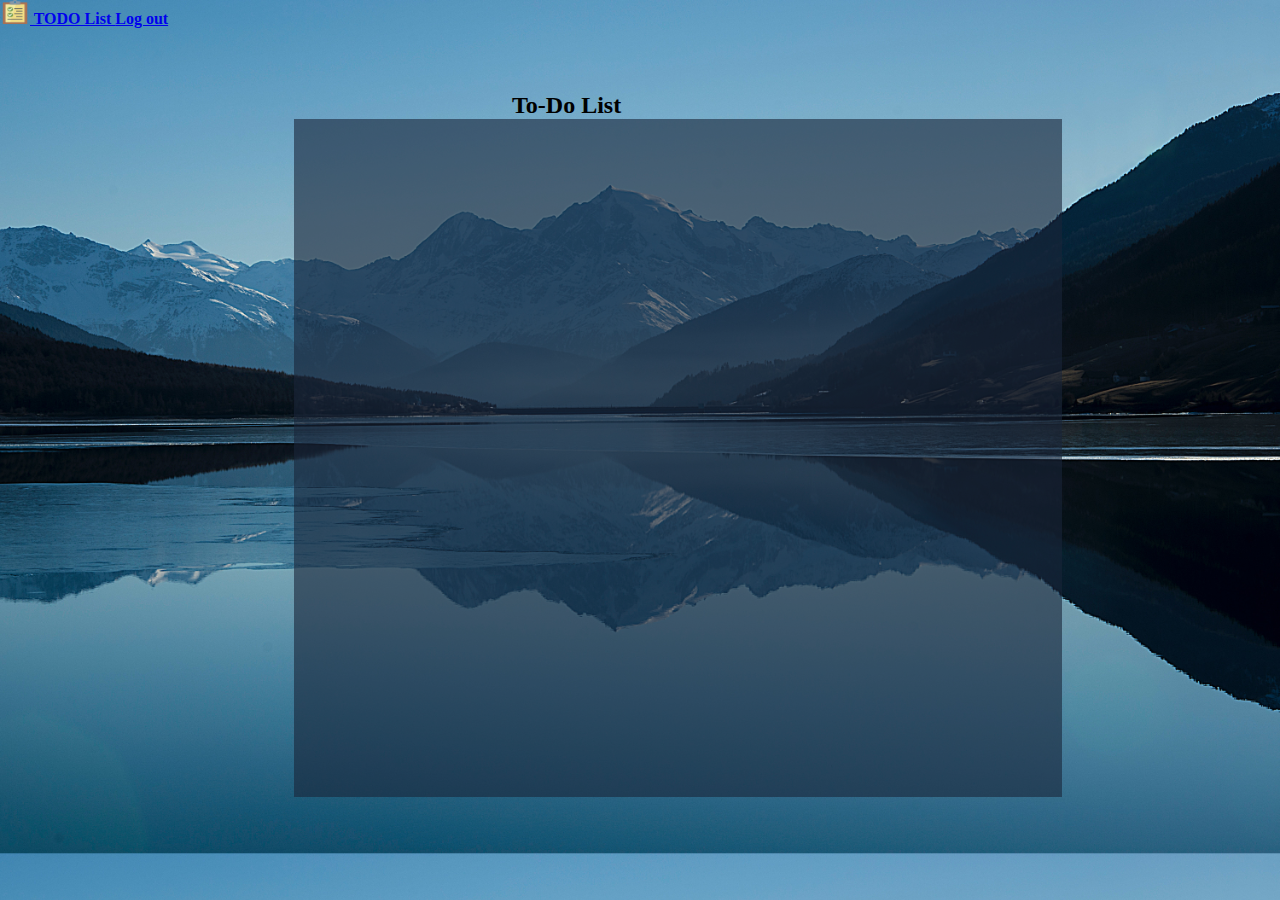
==== index.html @ e7fd038c "new git" ====
<!DOCTYPE html>
<html lang="en">
<head>
    <meta charset="UTF-8">
    <meta http-equiv="X-UA-Compatible" content="IE=edge">
    <meta name="viewport" content="width=device-width, initial-scale=1.0">
    <title>Todo-List</title>
    <link rel="stylesheet" href="style.css">
    <script src="https://cdn.jsdelivr.net/npm/@popperjs/core@2.10.2/dist/umd/popper.min.js" integrity="sha384-7+zCNj/IqJ95wo16oMtfsKbZ9ccEh31eOz1HGyDuCQ6wgnyJNSYdrPa03rtR1zdB" crossorigin="anonymous"></script>
    <script src="https://cdn.jsdelivr.net/npm/bootstrap@5.1.3/dist/js/bootstrap.min.js" integrity="sha384-QJHtvGhmr9XOIpI6YVutG+2QOK9T+ZnN4kzFN1RtK3zEFEIsxhlmWl5/YESvpZ13" crossorigin="anonymous"></script>
    <link href="https://cdn.jsdelivr.net/npm/bootstrap@5.1.3/dist/css/bootstrap.min.css" rel="stylesheet" integrity="sha384-1BmE4kWBq78iYhFldvKuhfTAU6auU8tT94WrHftjDbrCEXSU1oBoqyl2QvZ6jIW3" crossorigin="anonymous">
    <script src="https://cdn.jsdelivr.net/npm/bootstrap@5.1.3/dist/js/bootstrap.bundle.min.js" integrity="sha384-ka7Sk0Gln4gmtz2MlQnikT1wXgYsOg+OMhuP+IlRH9sENBO0LRn5q+8nbTov4+1p" crossorigin="anonymous"></script>

</head>

<body>
    <!-- Navbar starts here -->

    <nav class="navbar navbar-light bg-warning">
        <div class="container-fluid">
            <a class="navbar-brand" href="#">
            <img src="./backgrounds4u/icon 3.png" alt="" width="30" height="24" class="d-inline-block align-text-top">
            TODO List
            </a>
            <a class="navbar-brand" href="login.html" target="_blank">Log out</a>
        </div>
    </nav>
    <!-- Navbar ends here -->

    <div class="headers">
        <h2>To-Do List</h2>
    </div>


    <div id="demo">
        
    </div>

    <script src="api.js"></script>
    
</body>
</html>
---- style.css ----
*{
    padding: 0%;
    margin: 0%;
}

.headers{
    color: black;
    margin-left: 40%;
    margin-top: 5%;
}
.navbar-brand{
    font-weight: 700;
}

label:hover, label:active, input:hover+label, input:active+label {
        
cursor: pointer;
}
body{
background-image: url(./backgrounds4u/arctic.jpg);
background-size: cover;
}

#demo{
margin-left: 23%; 
width:50%; 
height: 550px;
overflow: auto; 
background-color:#192439;
opacity: 60%; 
padding: 5%;
font-family: monospace;
color: white;
}
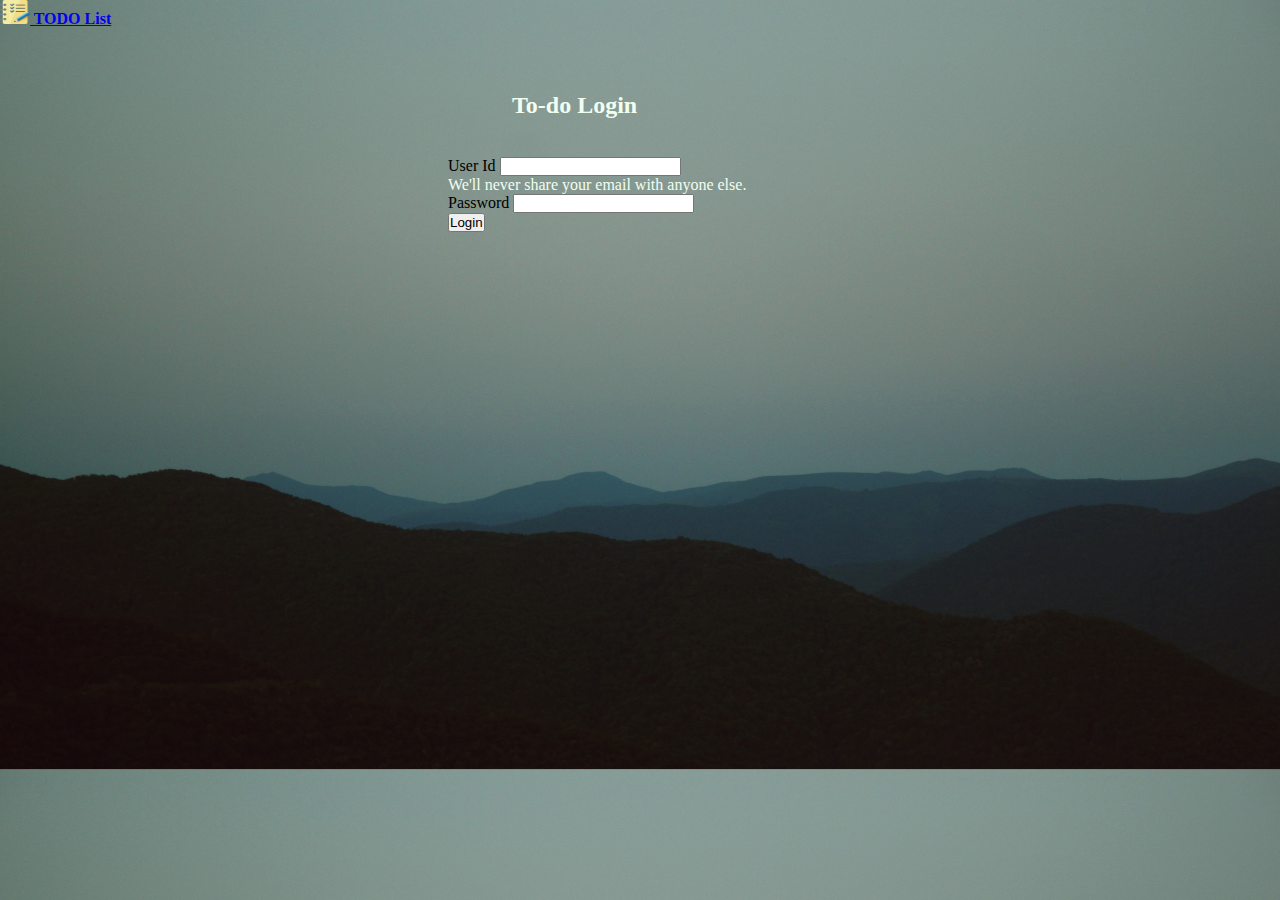
==== commit 9591dbaf: "final commit" ====
--- a/index.html
+++ b/index.html
@@ -4,8 +4,8 @@
     <meta charset="UTF-8">
     <meta http-equiv="X-UA-Compatible" content="IE=edge">
     <meta name="viewport" content="width=device-width, initial-scale=1.0">
-    <title>Todo-List</title>
-    <link rel="stylesheet" href="style.css">
+    <title>Login page</title>
+    <link rel="stylesheet" href="login.css">
     <script src="https://cdn.jsdelivr.net/npm/@popperjs/core@2.10.2/dist/umd/popper.min.js" integrity="sha384-7+zCNj/IqJ95wo16oMtfsKbZ9ccEh31eOz1HGyDuCQ6wgnyJNSYdrPa03rtR1zdB" crossorigin="anonymous"></script>
     <script src="https://cdn.jsdelivr.net/npm/bootstrap@5.1.3/dist/js/bootstrap.min.js" integrity="sha384-QJHtvGhmr9XOIpI6YVutG+2QOK9T+ZnN4kzFN1RtK3zEFEIsxhlmWl5/YESvpZ13" crossorigin="anonymous"></script>
     <link href="https://cdn.jsdelivr.net/npm/bootstrap@5.1.3/dist/css/bootstrap.min.css" rel="stylesheet" integrity="sha384-1BmE4kWBq78iYhFldvKuhfTAU6auU8tT94WrHftjDbrCEXSU1oBoqyl2QvZ6jIW3" crossorigin="anonymous">
@@ -16,27 +16,57 @@
 <body>
     <!-- Navbar starts here -->
 
-    <nav class="navbar navbar-light bg-warning">
-        <div class="container-fluid">
-            <a class="navbar-brand" href="#">
-            <img src="./backgrounds4u/icon 3.png" alt="" width="30" height="24" class="d-inline-block align-text-top">
-            TODO List
-            </a>
-            <a class="navbar-brand" href="login.html" target="_blank">Log out</a>
-        </div>
-    </nav>
-    <!-- Navbar ends here -->
+    <div class="bar">
 
-    <div class="headers">
-        <h2>To-Do List</h2>
+        <nav class="navbar navbar-light bg-warning">
+            <div class="container-fluid">
+                <a class="navbar-brand" href="#">
+                <img src="./backgrounds4u/todo icon.png" alt="" width="30" height="24" class="d-inline-block align-text-top">
+                TODO List
+                </a>
+            </div>
+        </nav>
+
     </div>
 
 
-    <div id="demo">
-        
+    <!-- Navbar ends here -->
+
+
+    <div class="head1">
+    <h2>To-do Login</h2>
+    </div>
+
+
+    <!-- Login Form starts here -->
+
+    <div class="Loginform">
+    <form action="todo.html" onsubmit="return validate();">
+        <div class="mb-3">
+            <label for="exampleInputEmail1" class="form-label">User Id</label>
+            <input type="text" required class="form-control" id="exampleInputEmail1" aria-describedby="emailHelp">
+            <div id="emailHelp" class="form-text">We'll never share your email with anyone else.</div>
+        </div>
+        <div class="mb-3">
+            <label for="exampleInputPassword1" class="form-label">Password</label>
+            <input type="password" required class="form-control" id="exampleInputPassword1">
+        </div>
+            
+        <div class="checkcredential">
+            <label id="checkcredential"></label>
+        </div>
+
+
+        <button type="button" onclick="validate(redirect)" class="btn btn-primary">Login</button>
+    </form>
+
     </div>
 
     <script src="api.js"></script>
+
+
+
+
     
 </body>
 </html>--- a/login.css
+++ b/login.css
@@ -0,0 +1,33 @@
+*{
+    padding: 0%;
+    margin: 0%;
+}
+
+body{
+    background-image: url(./backgrounds4u/horizon.jpg);
+    background-size: cover;
+}
+.head1{
+    color:honeydew;
+    margin-left: 40%;
+    margin-top: 5%;
+}
+
+.Loginform{
+    
+    margin-left: 35%;
+    margin-top: 3%;
+    width: 30%;
+    height: 30%;
+    color:black;
+}
+
+#checkcredential{
+    color: red;
+}
+#emailHelp{
+    color: honeydew;
+}
+.navbar-brand{
+font-weight: 700;
+}
